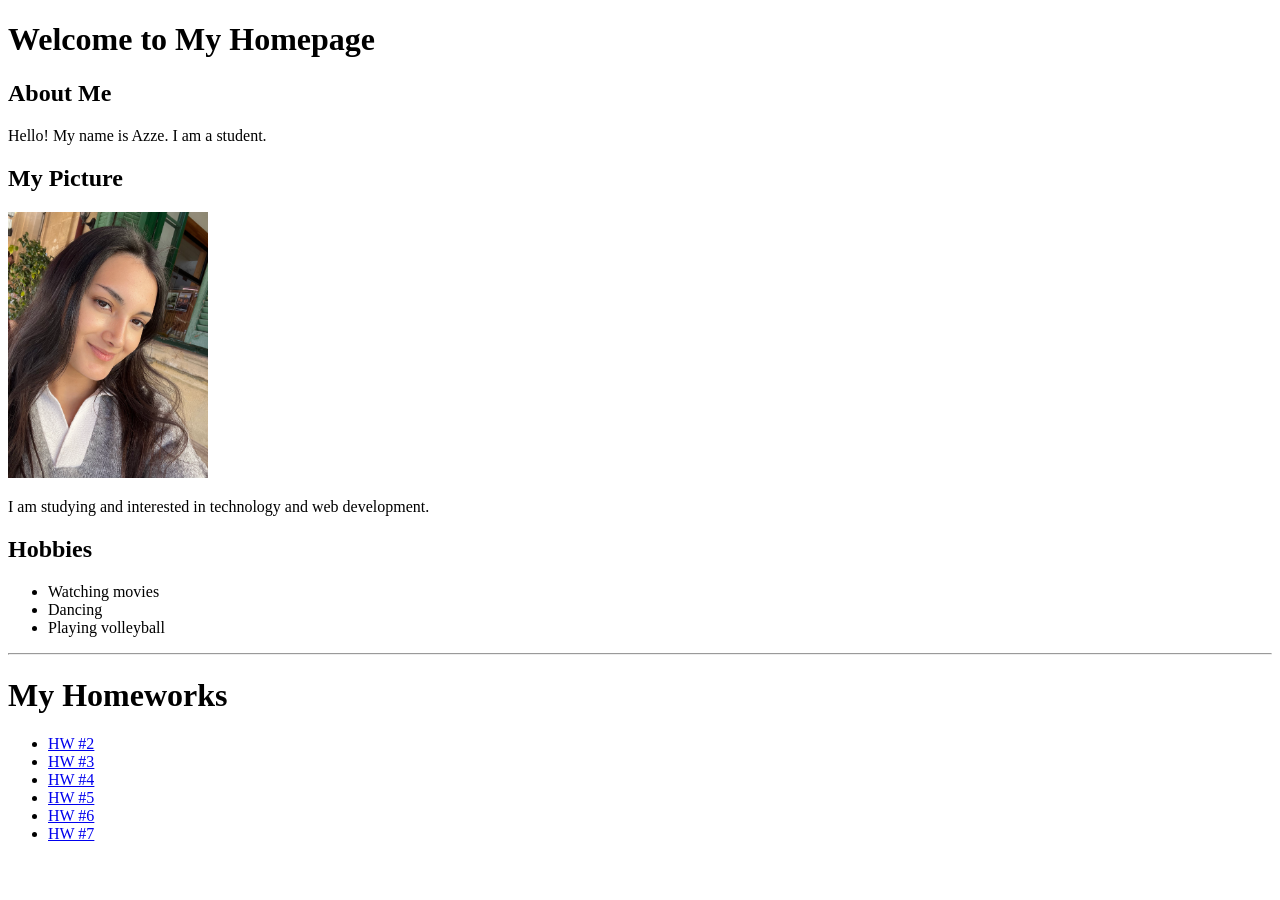
==== index.html @ 2ba3b694 "index.html" ====
<!DOCTYPE html>
<html>
<head>
<title>My Personal Homepage</title>
</head>

<body>

<h1>Welcome to My Homepage</h1>

<h2>About Me</h2>
<p>Hello! My name is Azze. I am a student.</p>

<h2>My Picture</h2>
<img src="photo.jpg" width="200">

<p>I am studying and interested in technology and web development.</p>

<h2>Hobbies</h2>
<ul>
<li>Watching movies</li>
<li>Dancing</li>
<li>Playing volleyball</li>
</ul>
   <hr> <h1>My Homeworks</h1>
<ul>
    <li><a href="homeworks/HW2.pdf" target="_blank">HW #2</a></li>
    <li><a href="homeworks/HW3.pdf" target="_blank">HW #3</a></li>
   <li><a href="homeworks/HW4.pdf" target="_blank">HW #4</a></li>
   <li><a href="homeworks/HW5.pdf" target="_blank">HW #5</a></li>
   <li><a href="homeworks/HW6.pdf" target="_blank">HW #6</a></li>
   <li><a href="homeworks/HW7.pdf" target="_blank">HW #7</a></li>
</ul>


</body>
</html>
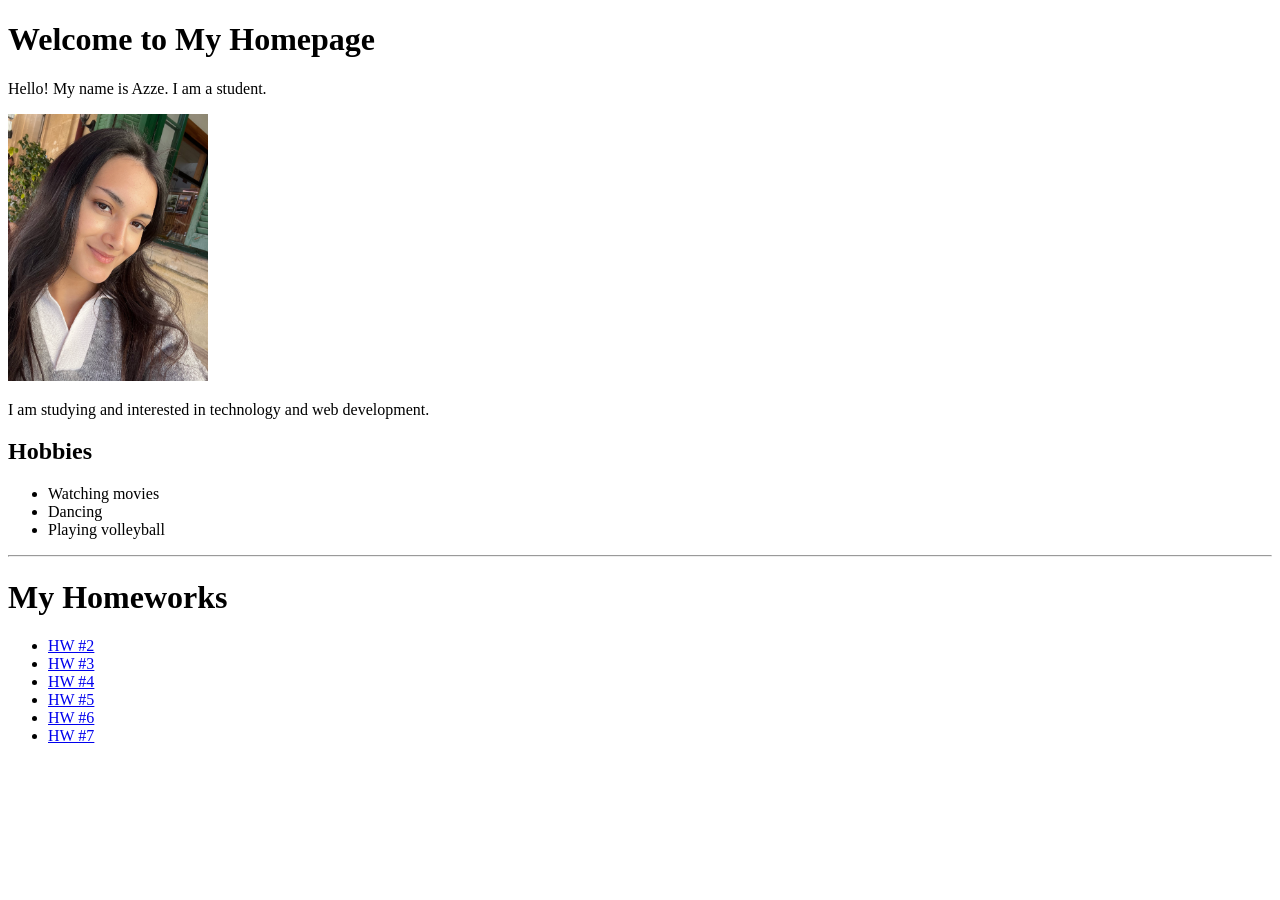
==== commit af593967: "index.html" ====
--- a/index.html
+++ b/index.html
@@ -8,10 +8,8 @@
 
 <h1>Welcome to My Homepage</h1>
 
-<h2>About Me</h2>
 <p>Hello! My name is Azze. I am a student.</p>
 
-<h2>My Picture</h2>
 <img src="photo.jpg" width="200">
 
 <p>I am studying and interested in technology and web development.</p>
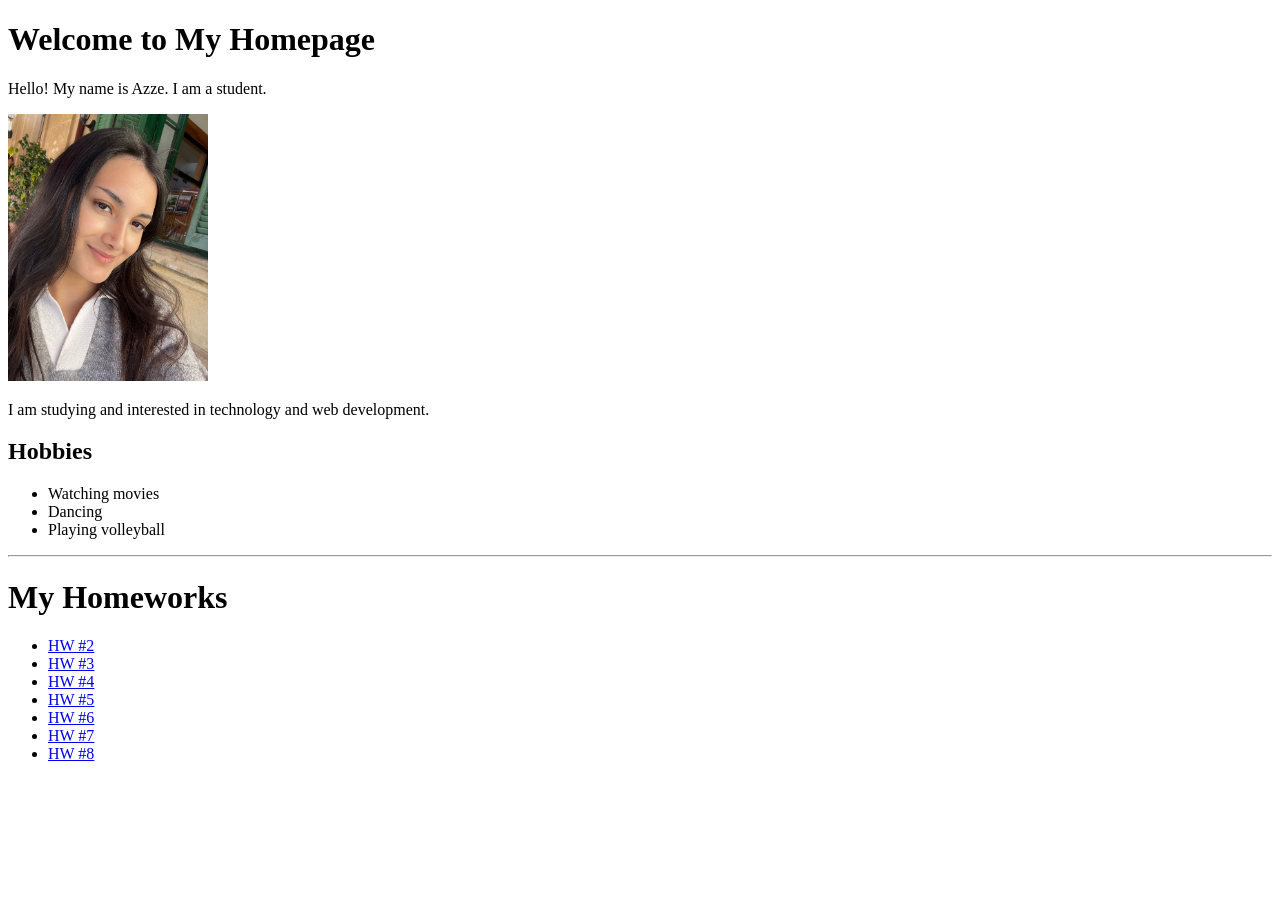
==== commit cf305480: "index.html" ====
--- a/index.html
+++ b/index.html
@@ -28,6 +28,7 @@
    <li><a href="homeworks/HW5.pdf" target="_blank">HW #5</a></li>
    <li><a href="homeworks/HW6.pdf" target="_blank">HW #6</a></li>
    <li><a href="homeworks/HW7.pdf" target="_blank">HW #7</a></li>
+   <li><a href="homeworks/movie8.html" target="_blank">HW #8</a></li>
 </ul>
 
 
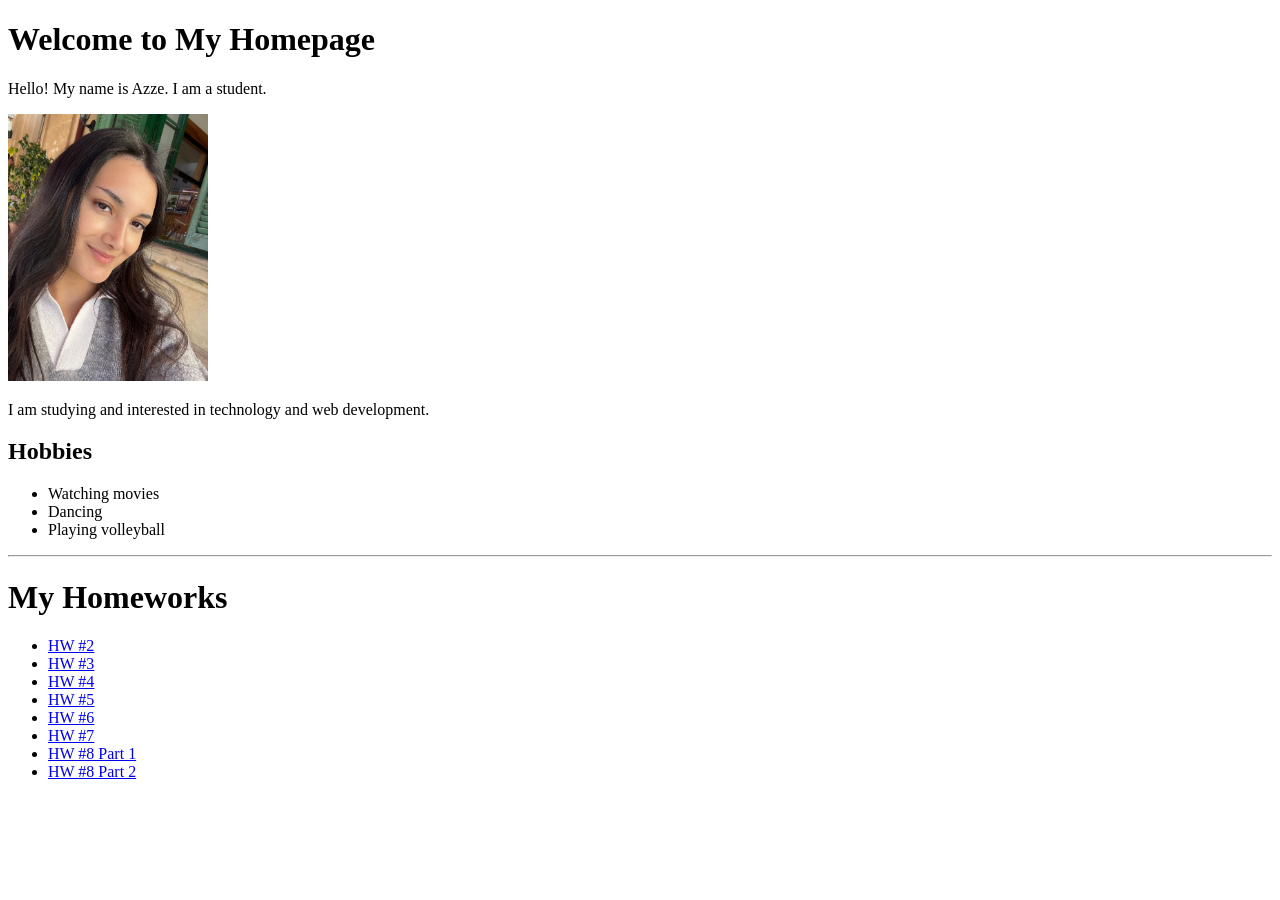
==== commit c585b763: "index.html" ====
--- a/index.html
+++ b/index.html
@@ -28,7 +28,8 @@
    <li><a href="homeworks/HW5.pdf" target="_blank">HW #5</a></li>
    <li><a href="homeworks/HW6.pdf" target="_blank">HW #6</a></li>
    <li><a href="homeworks/HW7.pdf" target="_blank">HW #7</a></li>
-   <li><a href="homeworks/movie8.html" target="_blank">HW #8</a></li>
+   <li><a href="homeworks/movie8.html" target="_blank">HW #8 Part 1</a></li>
+   <li><a href="homeworks/analysis.html" target="_blank">HW #8 Part 2</a></li>
 </ul>
 
 
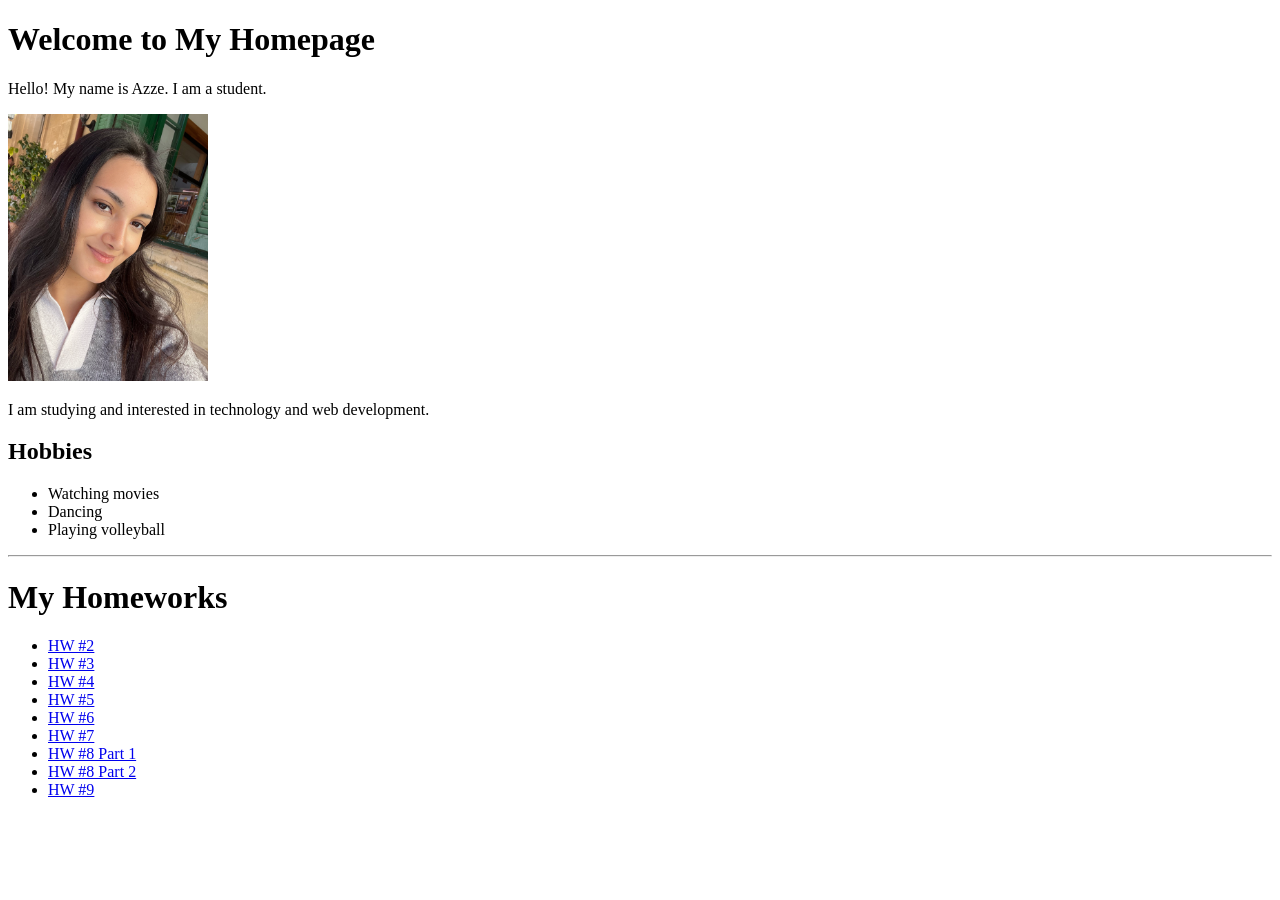
==== commit 7efc5bb8: "index.html" ====
--- a/index.html
+++ b/index.html
@@ -30,6 +30,7 @@
    <li><a href="homeworks/HW7.pdf" target="_blank">HW #7</a></li>
    <li><a href="homeworks/movie8.html" target="_blank">HW #8 Part 1</a></li>
    <li><a href="homeworks/analysis.html" target="_blank">HW #8 Part 2</a></li>
+   <li><a href="homeworks/form9.html" target="_blank">HW #9</a></li>
 </ul>
 
 
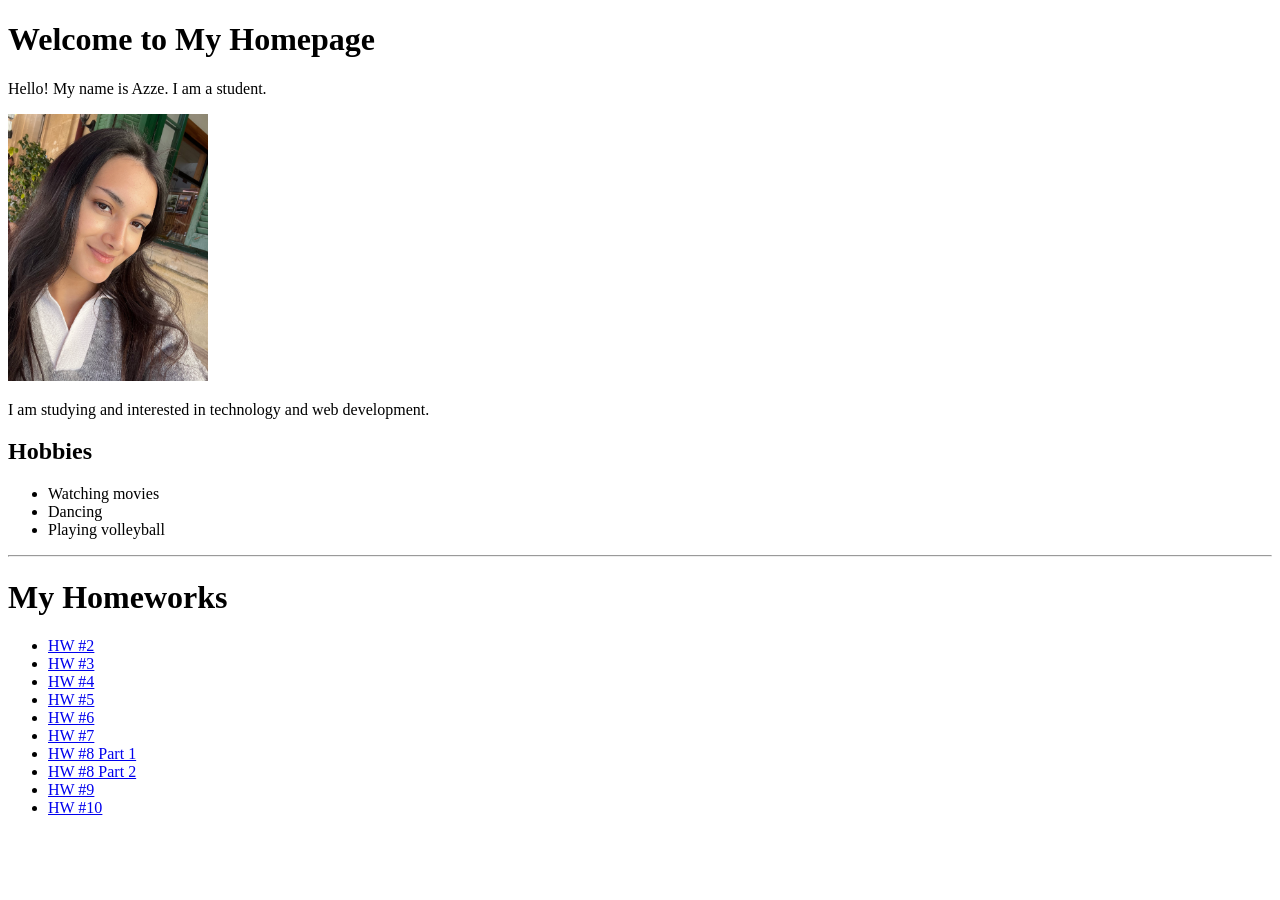
==== commit b6331081: "index.html" ====
--- a/index.html
+++ b/index.html
@@ -31,6 +31,7 @@
    <li><a href="homeworks/movie8.html" target="_blank">HW #8 Part 1</a></li>
    <li><a href="homeworks/analysis.html" target="_blank">HW #8 Part 2</a></li>
    <li><a href="homeworks/form9.html" target="_blank">HW #9</a></li>
+   <li><a href="homeworks/ecommerce-survey.html" target="_blank">HW #10</a></li>
 </ul>
 
 
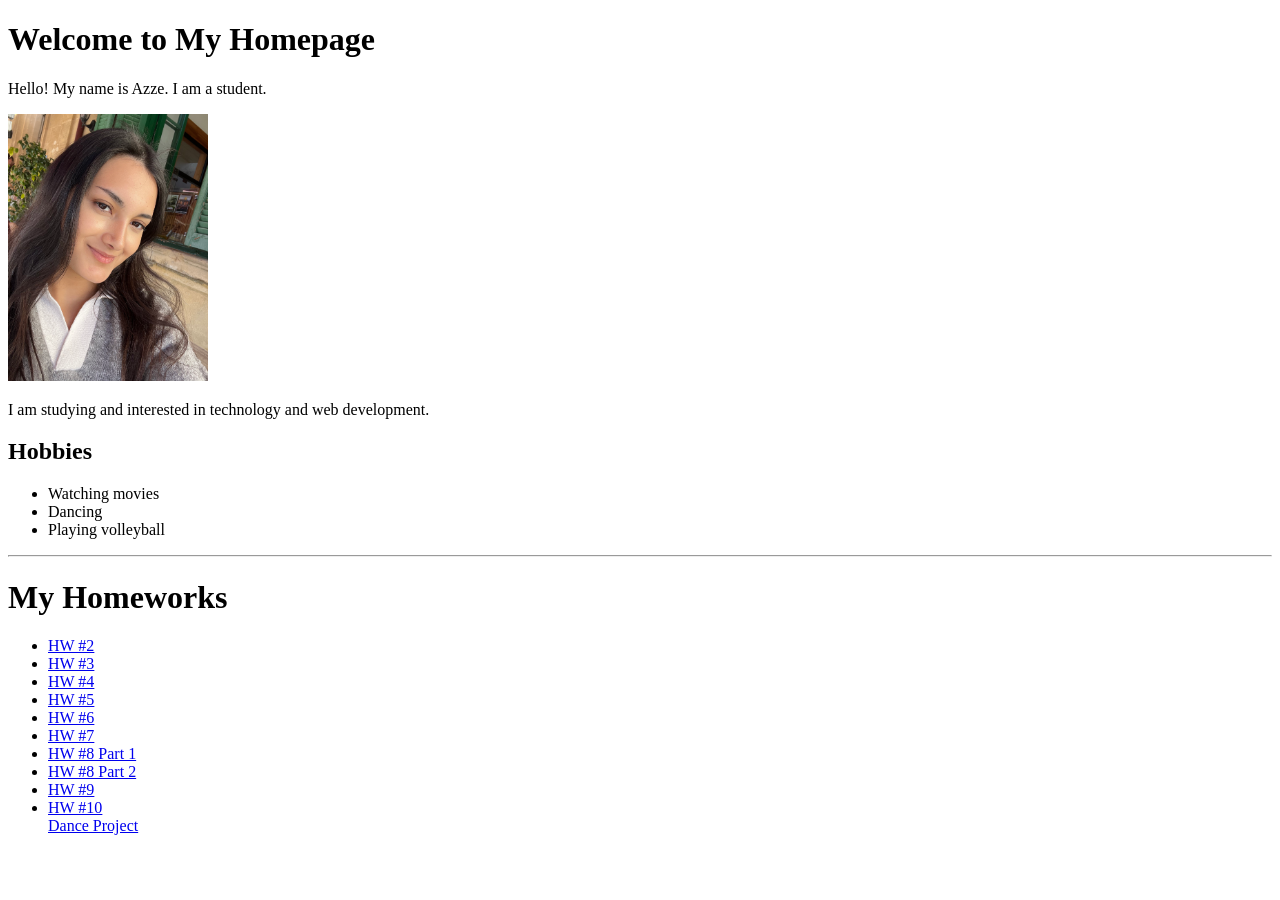
==== commit f64b3bc1: "index.html" ====
--- a/index.html
+++ b/index.html
@@ -32,6 +32,7 @@
    <li><a href="homeworks/analysis.html" target="_blank">HW #8 Part 2</a></li>
    <li><a href="homeworks/form9.html" target="_blank">HW #9</a></li>
    <li><a href="homeworks/ecommerce-survey.html" target="_blank">HW #10</a></li>
+<a href="homeworks/dance-project/index.html" target="_blank">Dance Project</a>
 </ul>
 
 
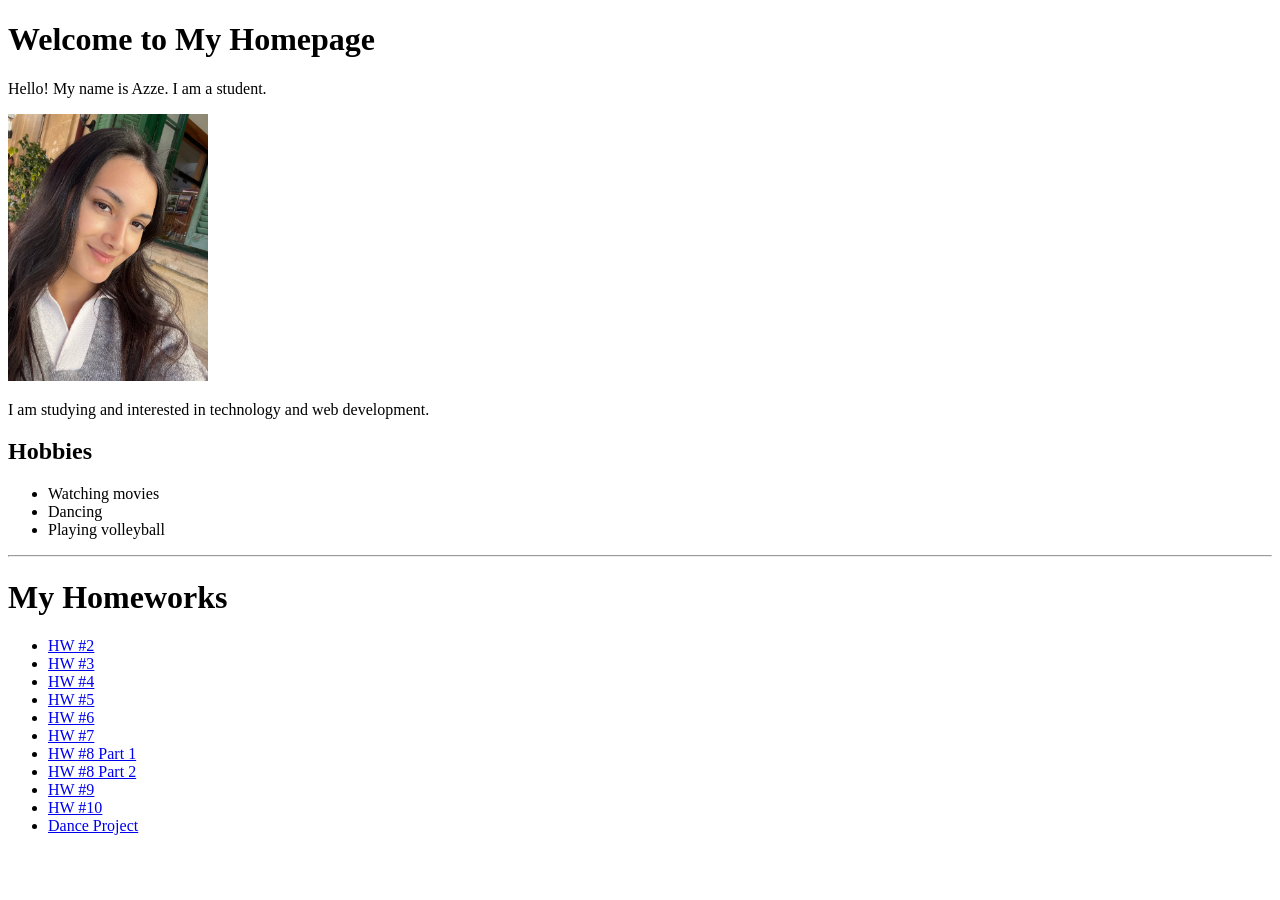
==== commit 60390541: "index.html" ====
--- a/index.html
+++ b/index.html
@@ -32,7 +32,7 @@
    <li><a href="homeworks/analysis.html" target="_blank">HW #8 Part 2</a></li>
    <li><a href="homeworks/form9.html" target="_blank">HW #9</a></li>
    <li><a href="homeworks/ecommerce-survey.html" target="_blank">HW #10</a></li>
-<a href="homeworks/dance-project/index.html" target="_blank">Dance Project</a>
+   <li><a href="homeworks/dance-project/index.html" target="_blank">Dance Project</a></li>
 </ul>
 
 
